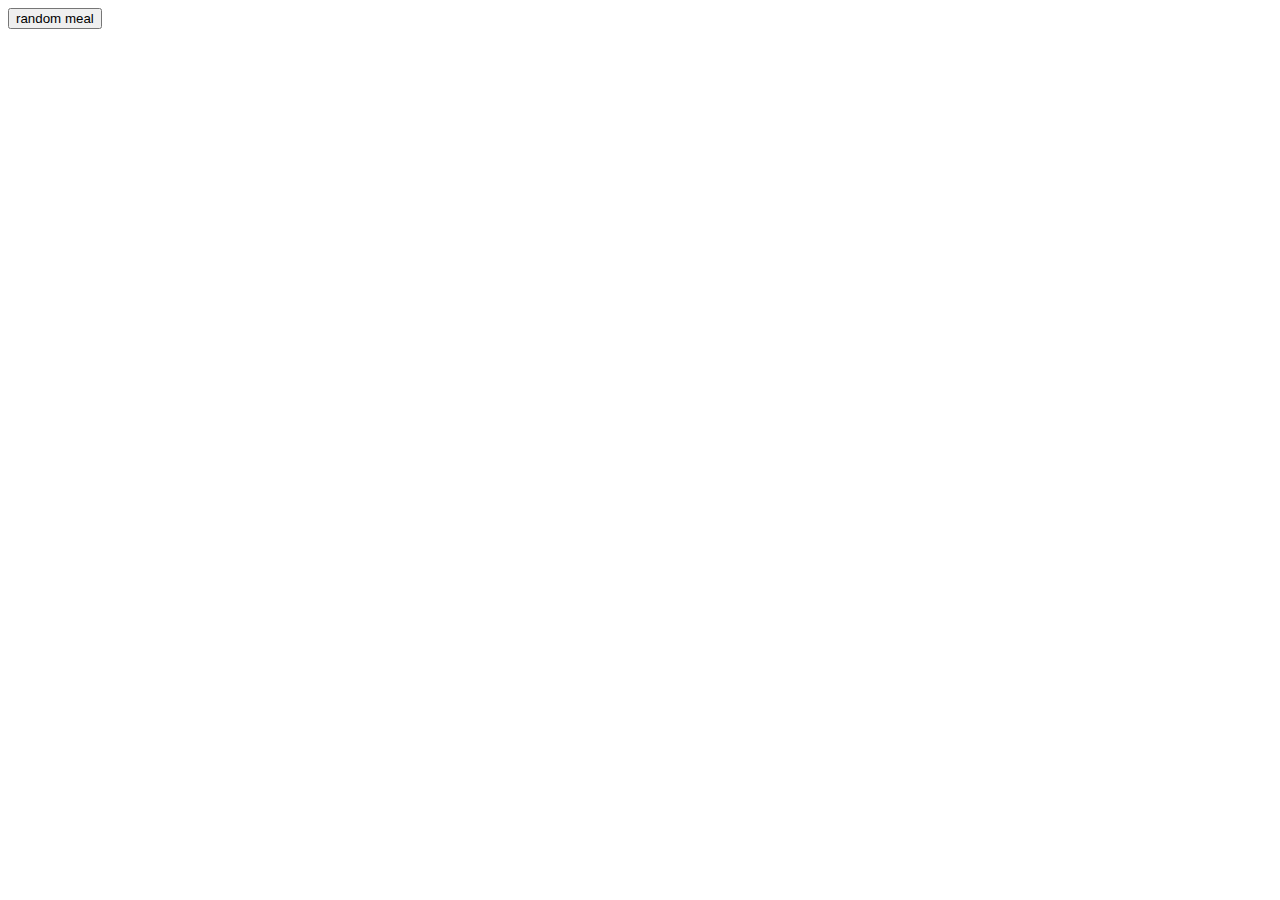
==== w13/index.html @ 9c7b4688 "reform" ====
<!DOCTYPE html>
<html lang="en">
<head>
    <meta charset="UTF-8">
    <meta http-equiv="X-UA-Compatible" content="IE=edge">
    <meta name="viewport" content="width=device-width, initial-scale=1.0">
    <title>w13</title>
</head>
<body>
    <button id="meal">random meal</button>
    <div id='final'></div>
</body>
<script src="app.js"></script>
</html>
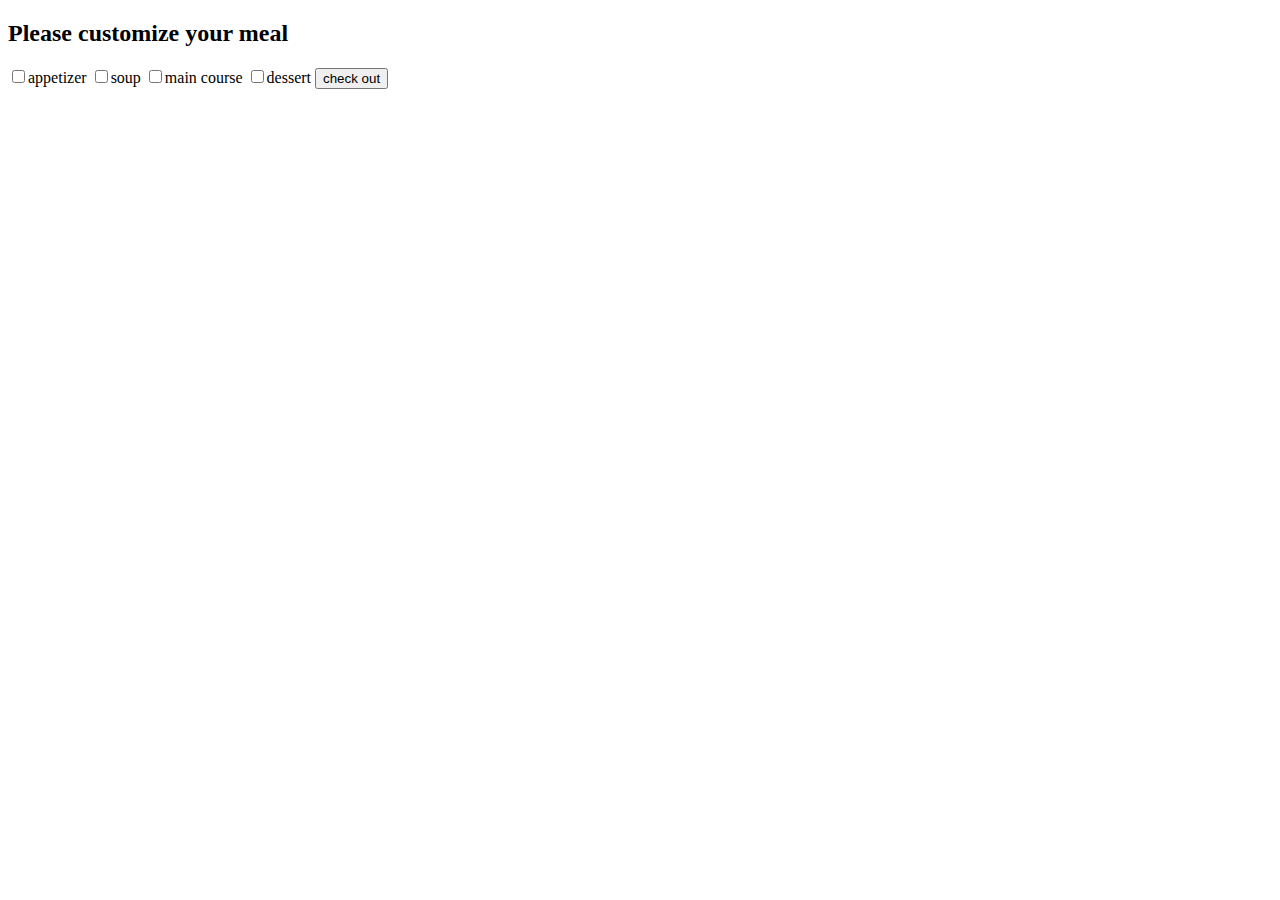
==== commit f616054a: "reform" ====
--- a/w13/index.html
+++ b/w13/index.html
@@ -1,14 +1,22 @@
 <!DOCTYPE html>
 <html lang="en">
-<head>
-    <meta charset="UTF-8">
-    <meta http-equiv="X-UA-Compatible" content="IE=edge">
-    <meta name="viewport" content="width=device-width, initial-scale=1.0">
+  <head>
+    <meta charset="UTF-8" />
+    <meta http-equiv="X-UA-Compatible" content="IE=edge" />
+    <meta name="viewport" content="width=device-width, initial-scale=1.0" />
     <title>w13</title>
-</head>
-<body>
-    <button id="meal">random meal</button>
-    <div id='final'></div>
-</body>
-<script src="app.js"></script>
-</html> +  </head>
+  <h2>Please customize your meal</h2>
+  <body>
+    <form id="menu">
+      <label for=""><input type="checkbox" />appetizer</label>
+      <label for=""><input type="checkbox" />soup</label>
+      <label for=""><input type="checkbox" />main course</label>
+      <label for=""><input type="checkbox" />dessert</label>
+      <button id="meal">check out</button>
+      <div id="final"></div>
+      <div id="total"></div>
+    </form>
+  </body>
+  <script src="app.js"></script>
+</html>
